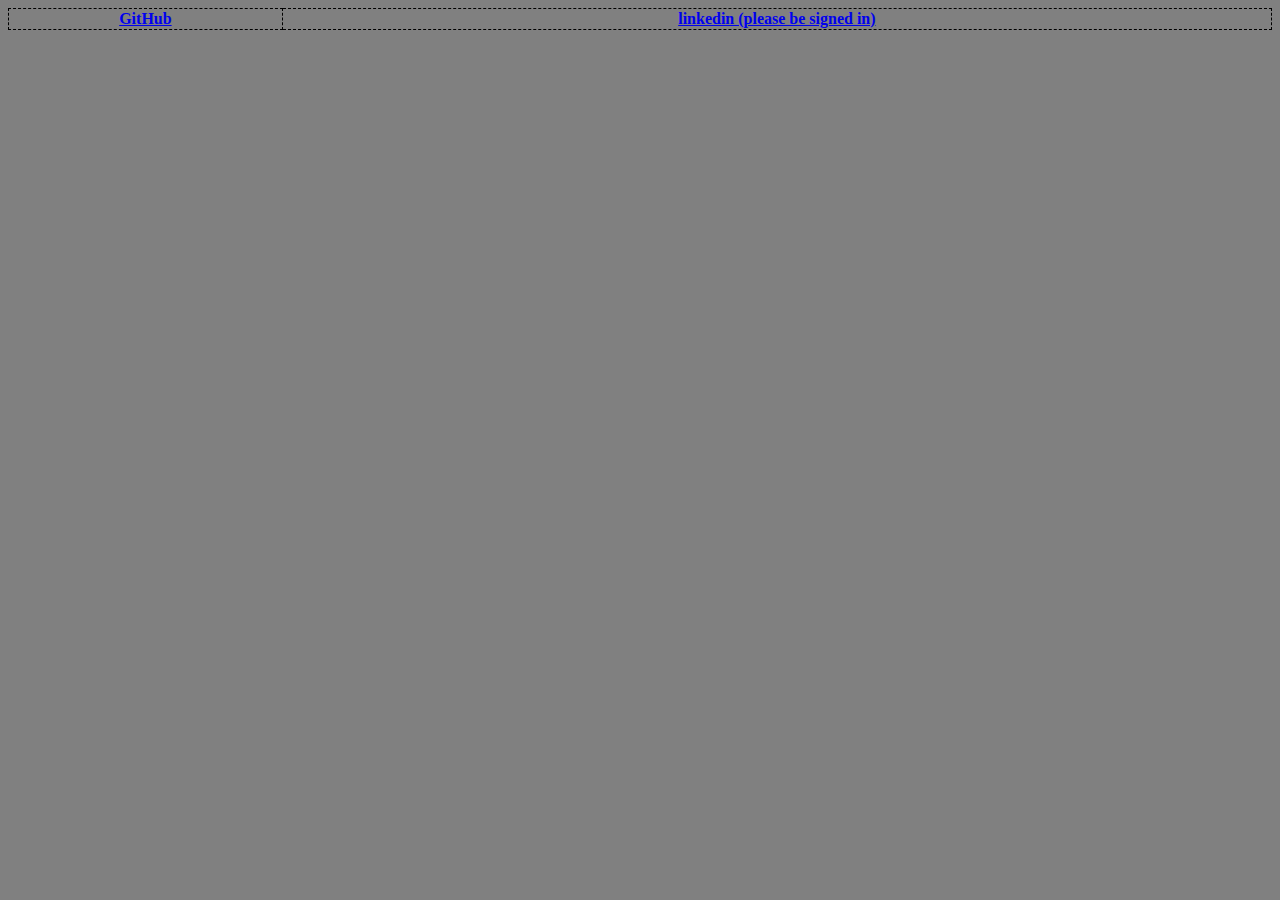
==== CVExternalLinks.html @ 8598a943 "CV Website v01" ====
<!DOCTYPE html>
<html>


<body>
	<link rel="stylesheet" type="text/css" href="StyleSheetCV.css">
	
	
	<table style="width: 100%">
		<div>
			<th><a target="blank" href=https://github.com/I-Rly>GitHub</a></th>
			<th><a target="blank" href=https://www.linkedin.com/in/iain-r-59b7bb172>linkedin (please be signed in)</a></th>
			
		</div>
	</table>

</body>
	
   
</html>
---- StyleSheetCV.css ----
body {
    background-color: grey; 
}
p, th{
    color: black;
    font-size: medium;
}
marquee{
    color: #00ff00;
    font-family: "Courier New";
    font-size: xx-large;

}
h1{
    color:#00ff00;
    font-family: "Courier New";
    font-size: xx-large;
}
table, th, td{ border: 1px dashed black;
border-collapse: collapse;}
td{text-align: center;
color: black;
    font-size: medium;}
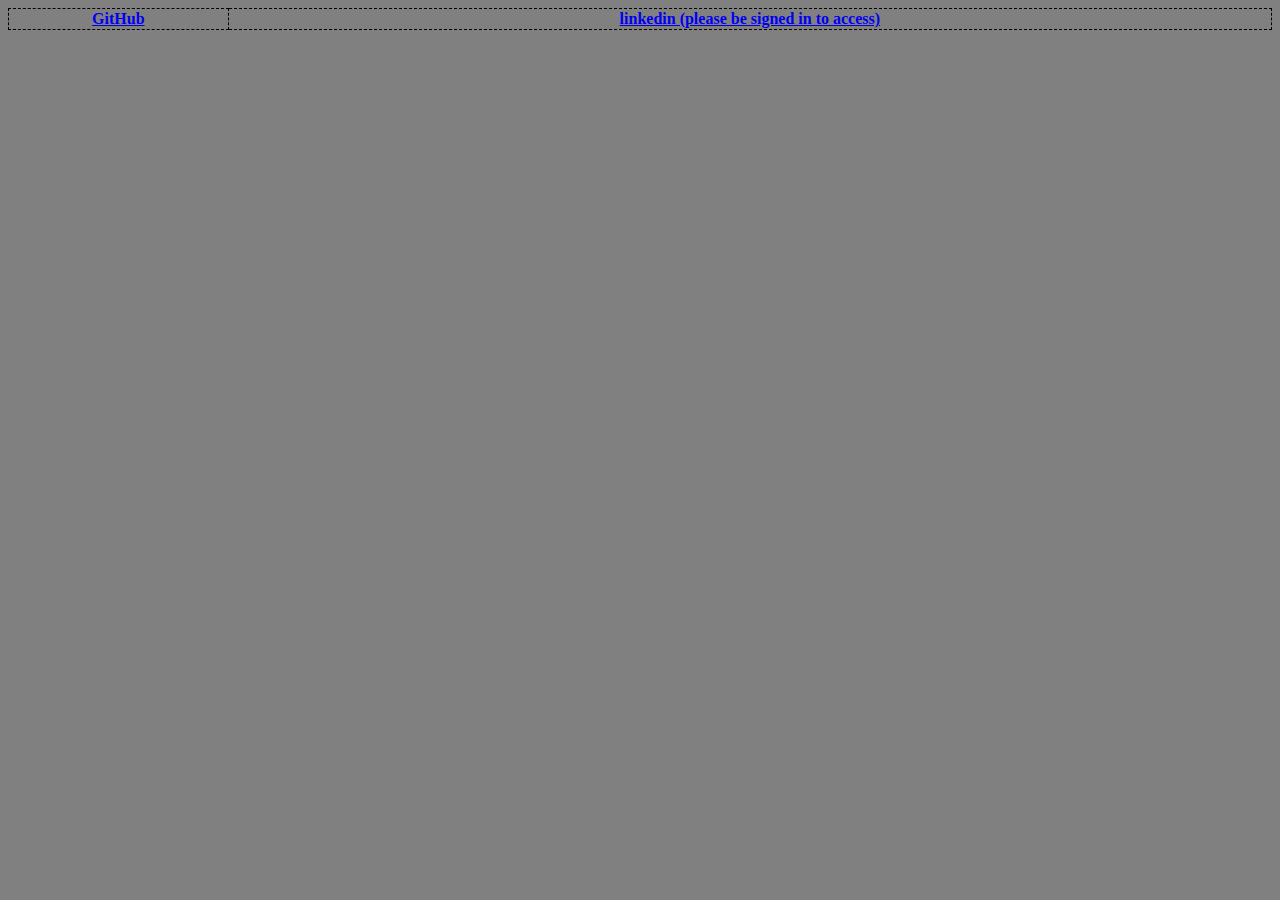
==== commit 46063257: "Commit to CV 01-Minor Updates" ====
--- a/CVExternalLinks.html
+++ b/CVExternalLinks.html
@@ -9,7 +9,7 @@
 	<table style="width: 100%">
 		<div>
 			<th><a target="blank" href=https://github.com/I-Rly>GitHub</a></th>
-			<th><a target="blank" href=https://www.linkedin.com/in/iain-r-59b7bb172>linkedin (please be signed in)</a></th>
+			<th><a target="blank" href=https://www.linkedin.com/in/iain-r-59b7bb172>linkedin (please be signed in to access)</a></th>
 			
 		</div>
 	</table>
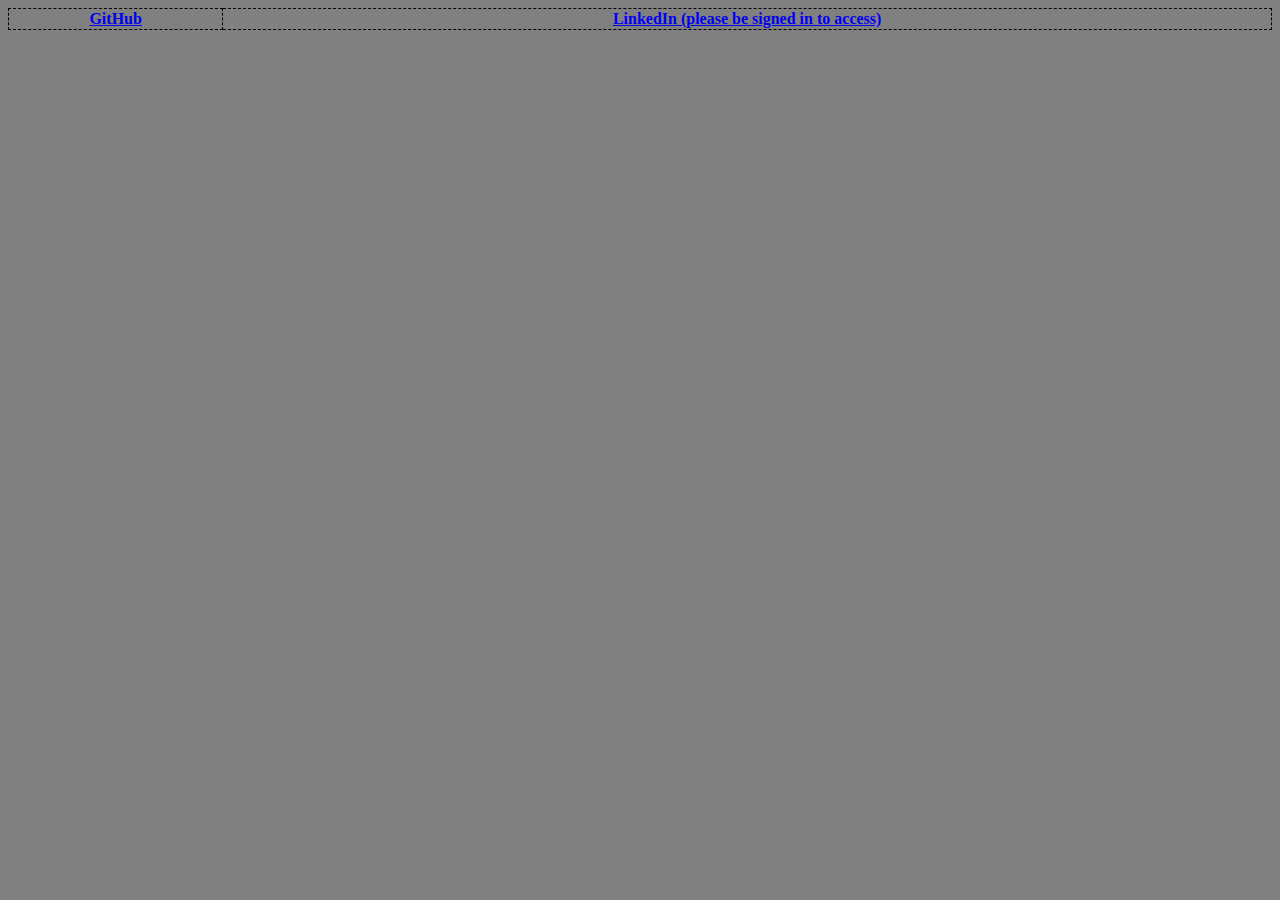
==== commit dd5676a5: "Commit to CV 01-Minor Updates" ====
--- a/CVExternalLinks.html
+++ b/CVExternalLinks.html
@@ -9,7 +9,7 @@
 	<table style="width: 100%">
 		<div>
 			<th><a target="blank" href=https://github.com/I-Rly>GitHub</a></th>
-			<th><a target="blank" href=https://www.linkedin.com/in/iain-r-59b7bb172>linkedin (please be signed in to access)</a></th>
+			<th><a target="blank" href=https://www.linkedin.com/in/iain-r-59b7bb172>LinkedIn (please be signed in to access)</a></th>
 			
 		</div>
 	</table>
--- a/StyleSheetCV.css
+++ b/StyleSheetCV.css
@@ -18,6 +18,6 @@
 }
 table, th, td{ border: 1px dashed black;
 border-collapse: collapse;}
-td{text-align: center;
+td, caption{text-align: center;
 color: black;
     font-size: medium;}